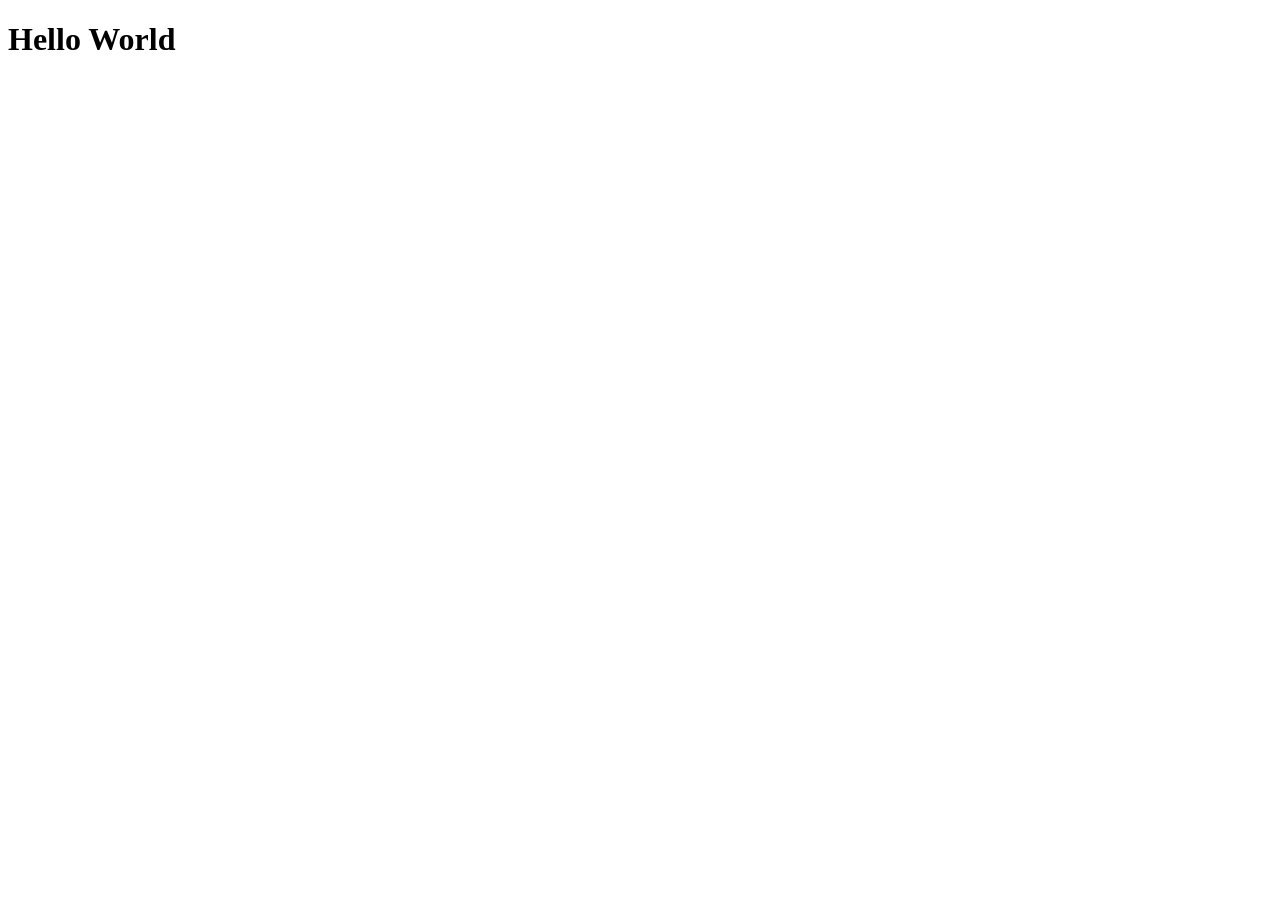
==== index.html @ 8201c5d8 "Changes" ====
<!DOCTYPE html>
<html lang="en">
<head>
    <meta charset="UTF-8">
    <meta name="viewport" content="width=device-width, initial-scale=1.0">
    <title>Home</title>
</head>
<body>
   <h1>Hello World</h1> 
</body>
</html>
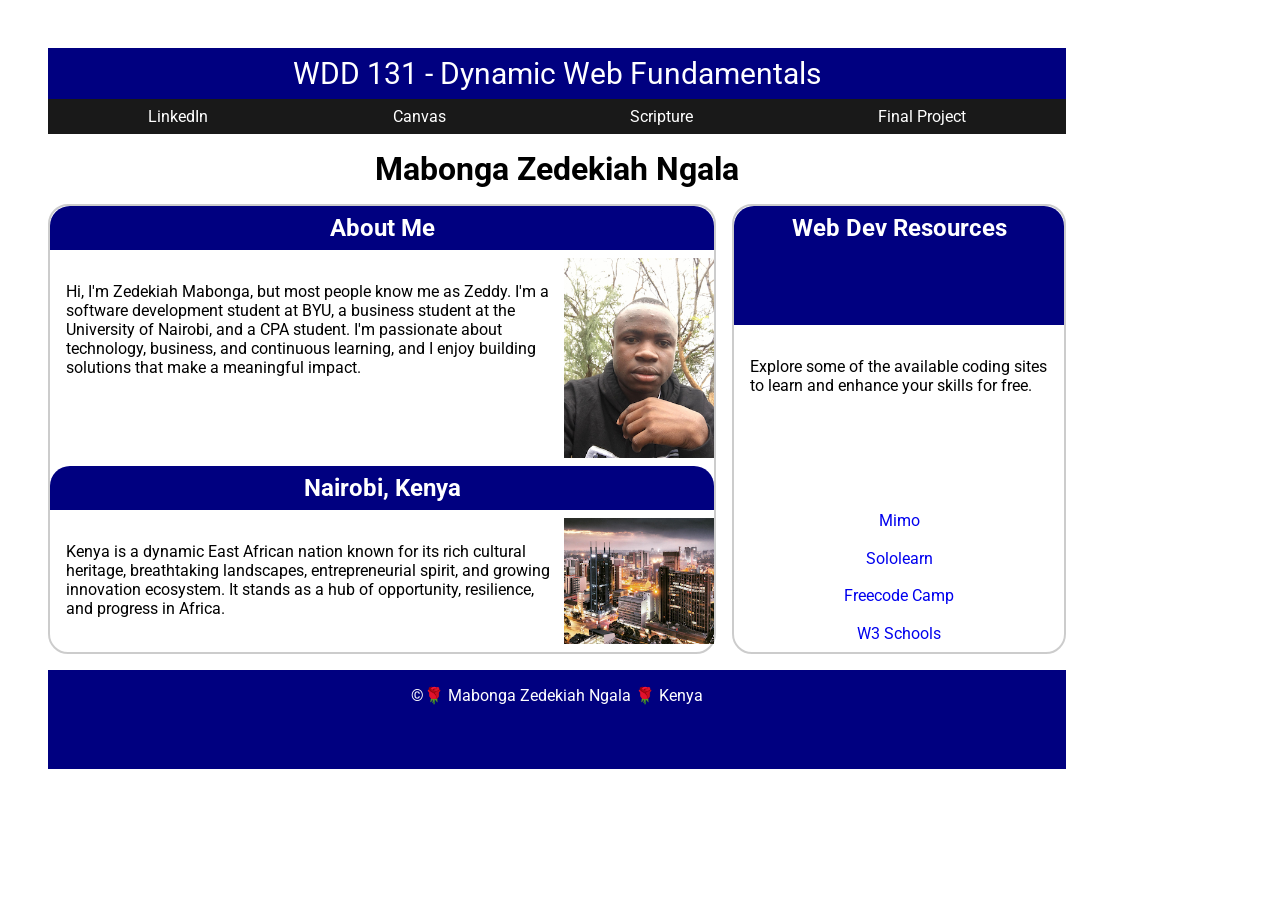
==== commit d0c1b5b5: "styling" ====
--- a/index.html
+++ b/index.html
@@ -3,9 +3,58 @@
 <head>
     <meta charset="UTF-8">
     <meta name="viewport" content="width=device-width, initial-scale=1.0">
-    <title>Home</title>
+    <title>WDD 131 - Dynamic Web Fundamentals - Zedekiah Mabonga</title>
+    <meta name="author" content="Zedekiah Mabonga">
+    <meta name="description" content="A WDD 131- Dynamic Web Fundamentals landing page 
+    displaying my name, a navigation menu and some information about me and the country where I am from. ">
+    <link rel="stylesheet" href="styles/base.css">
+    <link rel="preconnect" href="https://fonts.googleapis.com">
+    <link rel="preconnect" href="https://fonts.gstatic.com" crossorigin>
+    <link href="https://fonts.googleapis.com/css2?family=Roboto:ital,wght@0,100..900;1,100..900&display=swap" rel="stylesheet">
+
 </head>
 <body>
-   <h1>Hello World</h1> 
+   <header>
+    <span id="course-title">WDD 131 - Dynamic Web Fundamentals</span>
+    <nav>
+        <ul>
+            <li><a href="https://www.linkedin.com/in/zedekiah-mabonga-564889380?utm_source=share_via&utm_content=profile&utm_medium=member_android">LinkedIn</a></li>
+            <li><a href="https://byupw.instructure.com/">Canvas</a></li>
+            <li><a href="https://www.churchofjesuschrist.org/study/scriptures/bofm/1-ne/3?lang=eng&id=p7#p7">Scripture</a></li>
+            <li><a href="#">Final Project</a></li>
+        </ul>
+    </nav>
+   </header> 
+   <main>
+    <h1>Mabonga Zedekiah Ngala</h1>
+    <div class="grid-container">
+        <div class="about">
+            <section>
+                <h2>About Me</h2>
+                <img src="images/profile.jpg" id="profile" alt="My profile picture">
+                <p>Hi, I'm Zedekiah Mabonga, but most people know me as Zeddy. I'm a software development student at BYU, a business student at the University of Nairobi, and a CPA student. I'm passionate about technology, business, and continuous learning, and I enjoy building solutions that make a meaningful impact.</p>
+            </section>
+            <section>
+                <h2>Nairobi, Kenya</h2>
+                <img src="images/nairobi.jpg" alt="Nairobi, Kenya">
+                <p>Kenya is a dynamic East African nation known for its rich cultural heritage, breathtaking landscapes, entrepreneurial spirit, and growing innovation ecosystem. It stands as a hub of opportunity, resilience, and progress in Africa.</p>
+            </section>
+        </div>
+    <aside>
+        <h2>Web Dev Resources</h2>
+        <p>Explore some of the available coding sites to learn and enhance your skills for free. </p>
+        <ul>
+            <li><a href="https:mimo.org">Mimo</a></li>
+            <li><a href="https://www.sololearn.com/">Sololearn</a></li>
+            <li><a href="https://www.freecodecamp.org/">Freecode Camp</a></li>
+            <li><a href="https://www.w3schools.com/">W3 Schools</a></li>
+        </ul>
+    </aside>
+    </div>
+   </main>
+   <footer>
+    <p>©️<span id="currentyear"></span>🌹 Mabonga Zedekiah Ngala 🌹 Kenya</p>
+    <p id="lastModified"></p>
+   </footer>
 </body>
 </html>
--- a/styles/base.css
+++ b/styles/base.css
@@ -0,0 +1,129 @@
+* {
+    padding: 0;
+    margin: 0;
+    box-sizing: border-box;
+}
+
+body {
+    font-family: "Roboto", sans-serif;
+    font-style: normal;
+    font-weight: 400;
+    margin:2rem;
+    padding: 1rem;
+    max-width: 1050px;
+}
+
+#course-title {
+    font-size: 30px;
+    display: block;
+    text-align: center;
+    background-color: navy;
+    color: white;
+    padding: .5rem;
+}
+
+nav ul {
+    display: flex;
+    justify-content: space-around;
+    /* margin: 1rem; */
+    background-color: rgb( 0 0 0 / 0.9);
+    padding: .5rem;
+}
+
+nav li {
+    list-style: none;  
+}
+
+nav ul a:hover {
+    cursor: pointer;
+    text-decoration: underline;
+    text-decoration-color: gold;
+
+}
+
+nav ul a {
+    color: white;
+    text-decoration: none;
+}
+
+h1 {
+    display: flex;
+    justify-content: center;
+    margin: 1rem;
+}
+
+h2 {
+    background-color: navy;
+    color: white;
+    display: block;
+    text-align: center;
+    margin: 0;
+    padding: .5rem;
+    border-radius: 20px 20px 0 0;
+}
+
+p {
+    margin: 1rem 0;
+    padding: 1rem;
+}
+
+img {
+    width: 150px;
+    height: auto;
+    float: right;
+    margin: .5rem 0;
+    
+
+}
+ 
+.grid-container {
+    display: grid;
+    grid-template: 1fr 1fr / 2fr 1fr;
+    gap: 0 1rem;
+
+}
+
+.about {
+    display: grid;
+    grid-column: 1 / 2;
+    grid-row: 1 / 3;
+    border: 2px solid rgb( 0 0 0 / 0.2);
+    border-radius: 20px;
+}
+
+aside {
+    display: grid;
+    grid-column: 2 / 3;
+    grid-row: 1 / 3;
+    border: 2px solid rgb( 0 0 0 / 0.2);
+    border-radius: 20px;
+
+}
+
+footer {
+    display: block;
+    text-align: center;
+    background-color: navy;
+    color: white;
+    margin: 1rem 0;
+}
+
+aside ul {
+    display: flex;
+    flex-direction: column;
+    text-align: center;
+    justify-content: space-around;
+}
+
+aside li {
+    list-style: none;
+}
+
+aside a:hover{
+    text-decoration: underline;
+    text-decoration-color: goldenrod;
+    color: black;
+}
+aside a {
+    text-decoration: none;
+}
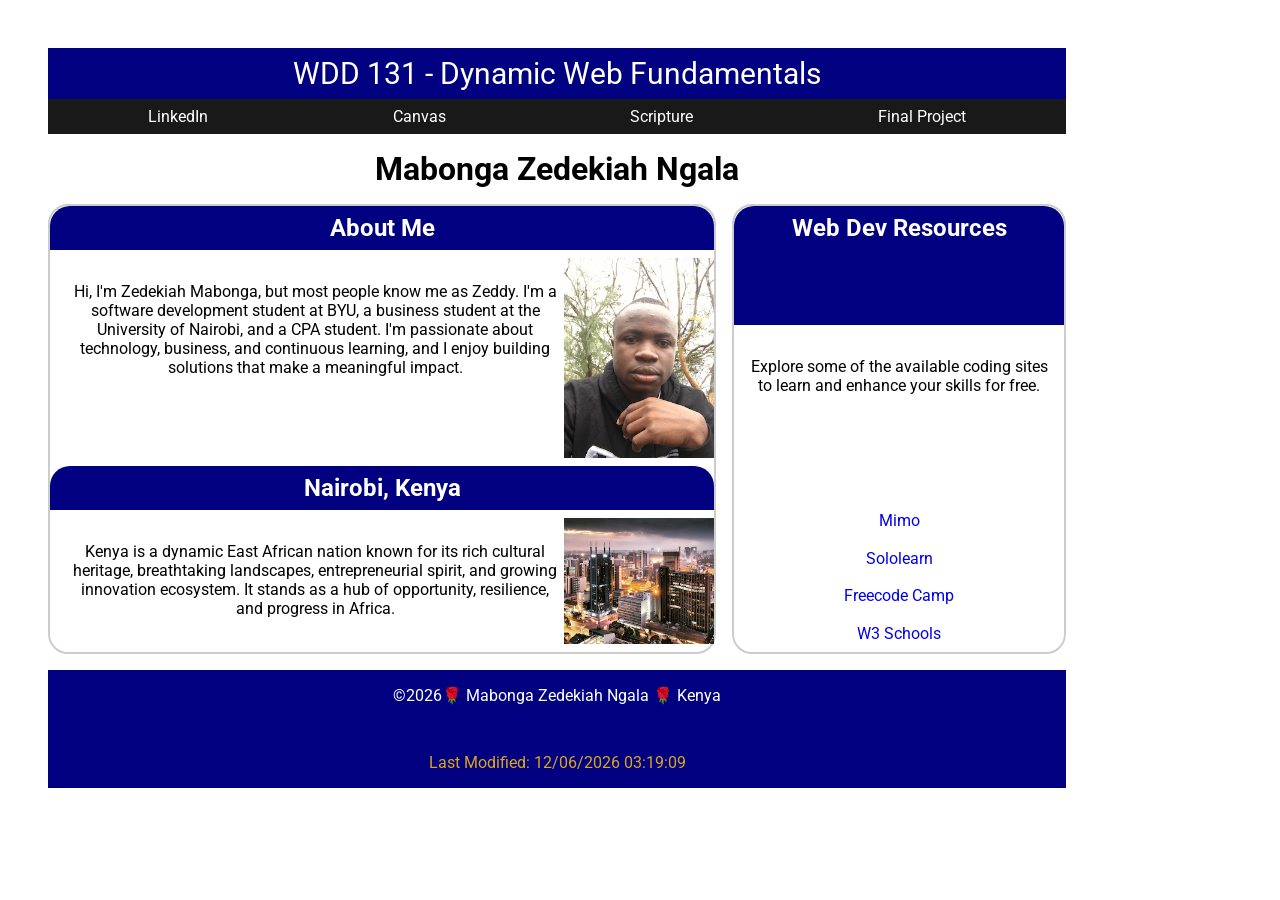
==== commit 82ca7961: "javascript" ====
--- a/index.html
+++ b/index.html
@@ -11,6 +11,7 @@
     <link rel="preconnect" href="https://fonts.googleapis.com">
     <link rel="preconnect" href="https://fonts.gstatic.com" crossorigin>
     <link href="https://fonts.googleapis.com/css2?family=Roboto:ital,wght@0,100..900;1,100..900&display=swap" rel="stylesheet">
+    <script src="scripts/getdates.js" defer></script>
 
 </head>
 <body>
@@ -29,12 +30,12 @@
     <h1>Mabonga Zedekiah Ngala</h1>
     <div class="grid-container">
         <div class="about">
-            <section>
+            <section class="card">
                 <h2>About Me</h2>
                 <img src="images/profile.jpg" id="profile" alt="My profile picture">
                 <p>Hi, I'm Zedekiah Mabonga, but most people know me as Zeddy. I'm a software development student at BYU, a business student at the University of Nairobi, and a CPA student. I'm passionate about technology, business, and continuous learning, and I enjoy building solutions that make a meaningful impact.</p>
             </section>
-            <section>
+            <section class="card">
                 <h2>Nairobi, Kenya</h2>
                 <img src="images/nairobi.jpg" alt="Nairobi, Kenya">
                 <p>Kenya is a dynamic East African nation known for its rich cultural heritage, breathtaking landscapes, entrepreneurial spirit, and growing innovation ecosystem. It stands as a hub of opportunity, resilience, and progress in Africa.</p>
@@ -53,8 +54,8 @@
     </div>
    </main>
    <footer>
-    <p>©️<span id="currentyear"></span>🌹 Mabonga Zedekiah Ngala 🌹 Kenya</p>
-    <p id="lastModified"></p>
+    <p>©️<span id="currentYear"></span>🌹 Mabonga Zedekiah Ngala 🌹 Kenya</p>
+    <p id="lastModified">Last Modified: </p>
    </footer>
 </body>
 </html>
--- a/styles/base.css
+++ b/styles/base.css
@@ -11,6 +11,11 @@
     margin:2rem;
     padding: 1rem;
     max-width: 1050px;
+}
+
+main {
+    max-width: 1050px;
+    text-align: center;
 }
 
 #course-title {
@@ -91,6 +96,10 @@
     border-radius: 20px;
 }
 
+card {
+    background-color: white;
+}
+
 aside {
     display: grid;
     grid-column: 2 / 3;
@@ -127,3 +136,8 @@
 aside a {
     text-decoration: none;
 }
+
+#lastModified {
+    font-size: 16px;
+    color: goldenrod;
+}
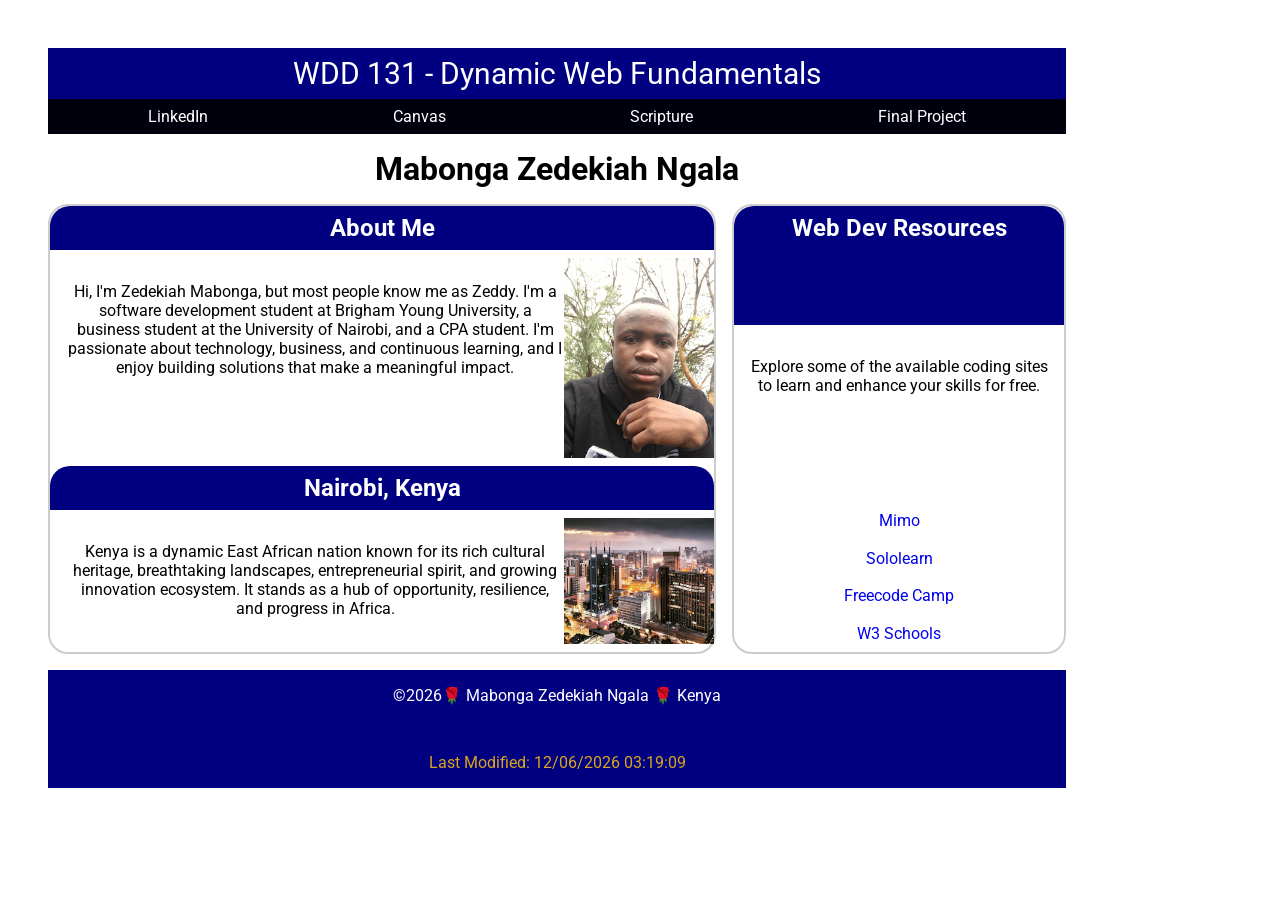
==== commit 6f4bd957: "changes" ====
--- a/index.html
+++ b/index.html
@@ -33,7 +33,7 @@
             <section class="card">
                 <h2>About Me</h2>
                 <img src="images/profile.jpg" id="profile" alt="My profile picture">
-                <p>Hi, I'm Zedekiah Mabonga, but most people know me as Zeddy. I'm a software development student at BYU, a business student at the University of Nairobi, and a CPA student. I'm passionate about technology, business, and continuous learning, and I enjoy building solutions that make a meaningful impact.</p>
+                <p>Hi, I'm Zedekiah Mabonga, but most people know me as Zeddy. I'm a software development student at Brigham Young University, a business student at the University of Nairobi, and a CPA student. I'm passionate about technology, business, and continuous learning, and I enjoy building solutions that make a meaningful impact.</p>
             </section>
             <section class="card">
                 <h2>Nairobi, Kenya</h2>
--- a/styles/base.css
+++ b/styles/base.css
@@ -11,6 +11,10 @@
     margin:2rem;
     padding: 1rem;
     max-width: 1050px;
+}
+
+header {
+    background-color: navy;
 }
 
 main {
@@ -132,6 +136,7 @@
     text-decoration: underline;
     text-decoration-color: goldenrod;
     color: black;
+    font-weight: bold;
 }
 aside a {
     text-decoration: none;
